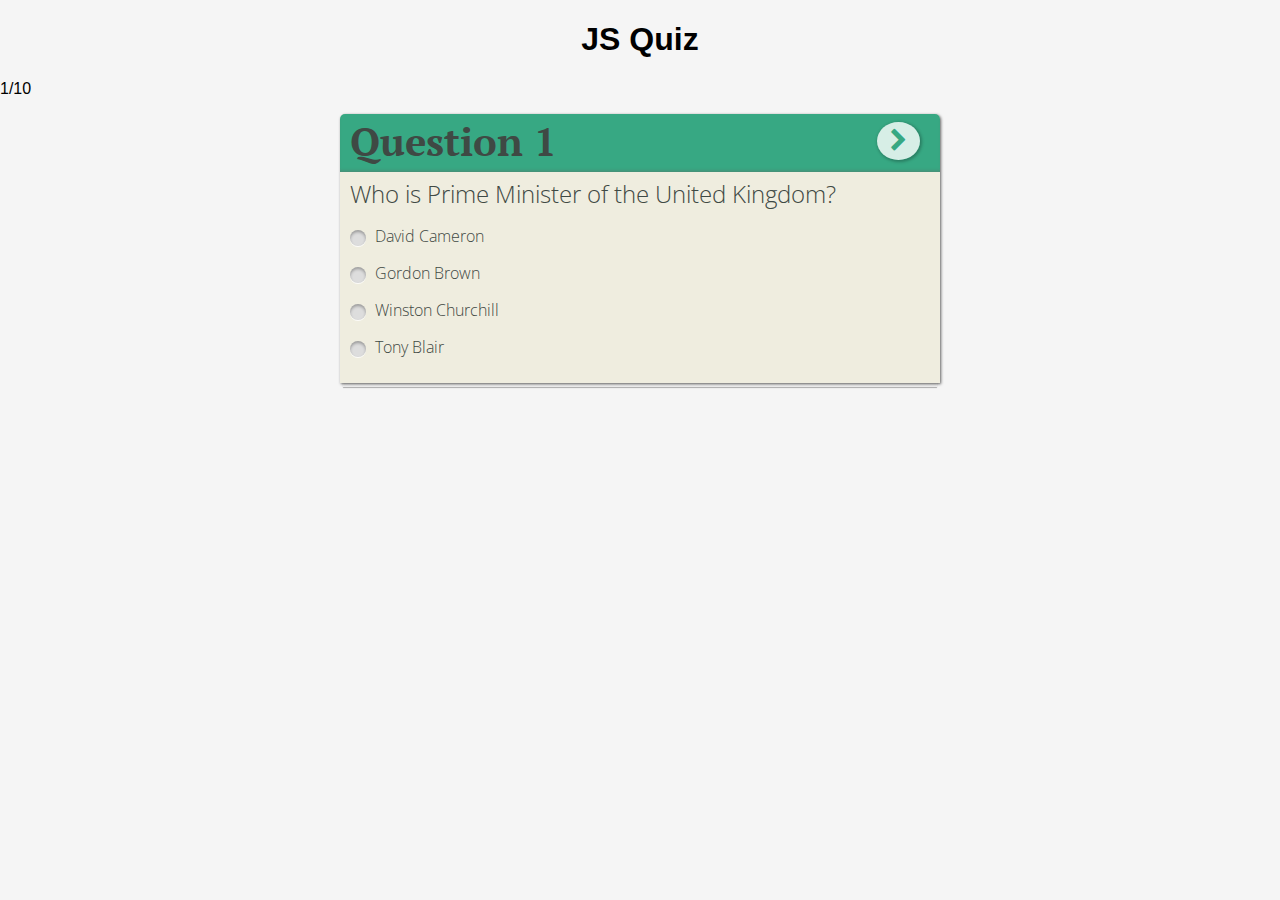
==== index.html @ 92abd449 "Formatting HTML / CSS" ====
<!doctype html>
<html lang="en">
  <head>
    <meta charset="UTF-8">
    <title>JS Quiz</title>
    <link href="http://cdnjs.cloudflare.com/ajax/libs/font-awesome/4.0.3/css/font-awesome.min.css" rel="stylesheet">
    <link href='http://fonts.googleapis.com/css?family=PT+Serif:700' rel='stylesheet' type='text/css'>
    <link href='http://fonts.googleapis.com/css?family=Open+Sans:300' rel='stylesheet' type='text/css'>
    <link rel="stylesheet" href="css/normalize.css">
    <link rel="stylesheet" href="css/main.css">
  </head>
  <body>
    <header><h1>JS Quiz</h1></header>
    <div id="progress"><p class="ptext">1/10</p></div>
    <div class="wrapper" id="frag-quiz">
      <div id="question">
        <div class="quizpanel">
          <h2 class="qtitle">Question <span id="qnum"></span></h2>
          <button name="next" id="next">
            <i class="fa fa-chevron-right"></i>
          </button>
        </div>
        <p class="qtext"></p>
      </div>
      <ul id="answer"></ul>
    </div>
    <div class="wrapper hide" id="frag-result">
      <div class="quizpanel">
        <h2 class="rtitle">Result</h2>
        <button name="retry" id="retry">
          <i class="fa fa-repeat"></i>
        </button>
      </div>
	    <div class="rcontent">  
        <ul id="result"></ul>
        <p id="tscore">Score: <span id="tsText"></span></p>
      </div>
    </div>
    <script src="javascripts/EventUtil.js"></script>
    <script src="javascripts/quiz.js"></script>
  </body>
</html>
---- css/main.css ----
body {
  background-color: #f5f5f5; }

h1 {
  text-align: center; }

.wrapper {
  width: 600px;
  margin: 10px auto;
  background-color: #EFEDDF;
  padding: 0 0 15px;
  border-radius: 5px 5px 0 0;
  box-shadow: 1px 1px 3px rgba(0, 0, 0, 0.6), 0 7px 0 -3px rgba(255, 255, 255, 0.8), 0 8px 1px -3px rgba(0, 0, 0, 0.3); }
  .wrapper * {
    margin: 0; }
  .wrapper .quizpanel {
    background-color: #37a883;
    border-radius: 5px 5px 0 0;
    box-shadow: inset 0 -3px 4px -3px rgba(102, 102, 102, 0.75); }
    .wrapper .quizpanel .qtitle, .wrapper .quizpanel .rtitle {
      font-family: 'PT Serif', Palatino, serif;
      font-size: 2.5em;
      font-weight: bold;
      color: #3f4944;
      display: inline-block;
      padding: 0 10px 5px; }
  .wrapper .qtext {
    font-family: 'Open Sans', Arial, sans-serif;
    font-size: 1.5em;
    font-weight: 200;
    color: #3f4944;
    padding: 5px 10px; }
  .wrapper .rcontent {
    position: relative; }

#choice-warn {
  display: inline-block;
  position: relative;
  text-align: center;
  background-color: #e17979;
  color: #FFF;
  border: 2px solid transparent;
  font-size: 1.5em;
  line-height: 1.5em;
  padding: 1px 5px;
  width: 205px;
  top: -3px;
  left: 50px;
  -webkit-transition: .4s;
  -moz-transition: .4s;
  -ms-transition: .4s;
  -o-transition: .4s;
  transition: .4s;
  animation: warnAnim ease-out .5s;
  animation-iteration-count: 1;
  animation-fill-mode: forwards;
  /*when the spec is finished*/
  -webkit-animation: warnAnim ease-out .5s;
  -webkit-animation-iteration-count: 1;
  -webkit-animation-fill-mode: forwards;
  /*Chrome 16+, Safari 4+*/
  -moz-animation: warnAnim ease-out .5s;
  -moz-animation-iteration-count: 1;
  -moz-animation-fill-mode: forwards;
  /*FF 5+*/
  -o-animation: warnAnim ease-out .5s;
  -o-animation-iteration-count: 1;
  -o-animation-fill-mode: forwards;
  /*Not implemented yet*/
  -ms-animation: warnAnim ease-out .5s;
  -ms-animation-iteration-count: 1;
  -ms-animation-fill-mode: forwards;
  /*IE 10+*/ }

#next, #retry {
  float: right;
  position: relative;
  width: 43px;
  margin: 8px 20px;
  padding: 5px 0;
  background-color: rgba(255, 255, 255, 0.8);
  border: none;
  color: #37a883;
  font-size: 1.5em;
  border-radius: 50%;
  box-shadow: 1px 1px 3px 1px rgba(0, 0, 0, 0.25); }
  #next:hover, #retry:hover {
    background-color: rgba(240, 240, 240, 0.7);
    top: -1px; }
  #next:active, #retry:active {
    top: 1px;
    background-color: rgba(235, 235, 235, 0.7);
    box-shadow: 1px 1px 4px 1px rgba(0, 0, 0, 0.25); }

#answer {
  padding-left: 0; }
  #answer li {
    list-style: none;
    padding: 5px 10px;
    margin: 5px 0;
    cursor: pointer; }
    #answer li label {
      font-family: 'Open Sans', Arial, sans-serif;
      font-size: 1.5em;
      font-weight: 200;
      color: #3f4944;
      display: inline-block;
      cursor: pointer;
      position: relative;
      padding-left: 25px;
      font-size: 1em; }
    #answer li input[type=radio] {
      display: none; }
    #answer li label:before {
      content: "";
      display: inline-block;
      width: 16px;
      height: 16px;
      margin-right: 10px;
      position: absolute;
      left: 0;
      bottom: 1px;
      background-color: #ddd;
      box-shadow: inset 0px 2px 3px 0px rgba(0, 0, 0, 0.3), 0px 1px 0px 0px rgba(255, 255, 255, 0.8);
      border-radius: 50%; }
    #answer li input[type=radio]:checked + label:before {
      content: "\2022";
      font-family: 'PT Serif', serif;
      font-size: 30px;
      text-align: center;
      line-height: 14px; }
    #answer li input[type=radio]:checked ~ label {
      color: #37a883; }
    #answer li:hover {
      background-color: #E4E3D5; }

#result {
  list-style: none;
  padding: 5px 10px; }
  #result li {
    font-family: 'Open Sans', Arial, sans-serif;
    font-size: 1.5em;
    font-weight: 200;
    color: #3f4944;
    padding: 5px 0; }

#tscore {
  font-family: 'Open Sans', Arial, sans-serif;
  font-size: 1.5em;
  font-weight: 200;
  color: #3f4944;
  position: absolute;
  bottom: 40%;
  right: 25%;
  font-size: 2em;
  font-weight: bold; }

.hide {
  display: none; }

@keyframes warnAnim {
  0% {
    left: 90px;
    opacity: 0;
    transform: rotate(0deg) scaleX(1) scaleY(1); }

  100% {
    left: 50px;
    opacity: 1;
    transform: rotate(0deg) scaleX(1) scaleY(1); } }

@-moz-keyframes warnAnim {
  0% {
    left: 90px;
    opacity: 0;
    -moz-transform: rotate(0deg) scaleX(1) scaleY(1); }

  100% {
    left: 50px;
    opacity: 1;
    -moz-transform: rotate(0deg) scaleX(1) scaleY(1); } }

@-webkit-keyframes warnAnim {
  0% {
    left: 90px;
    opacity: 0;
    -webkit-transform: rotate(0deg) scaleX(1) scaleY(1); }

  100% {
    left: 50px;
    opacity: 1;
    -webkit-transform: rotate(0deg) scaleX(1) scaleY(1); } }

@-o-keyframes warnAnim {
  0% {
    left: 90px;
    opacity: 0;
    -o-transform: rotate(0deg) scaleX(1) scaleY(1); }

  100% {
    left: 50px;
    opacity: 1;
    -o-transform: rotate(0deg) scaleX(1) scaleY(1); } }

@-ms-keyframes warnAnim {
  0% {
    left: 90px;
    opacity: 0;
    -ms-transform: rotate(0deg) scaleX(1) scaleY(1); }

  100% {
    left: 50px;
    opacity: 1;
    -ms-transform: rotate(0deg) scaleX(1) scaleY(1); } }
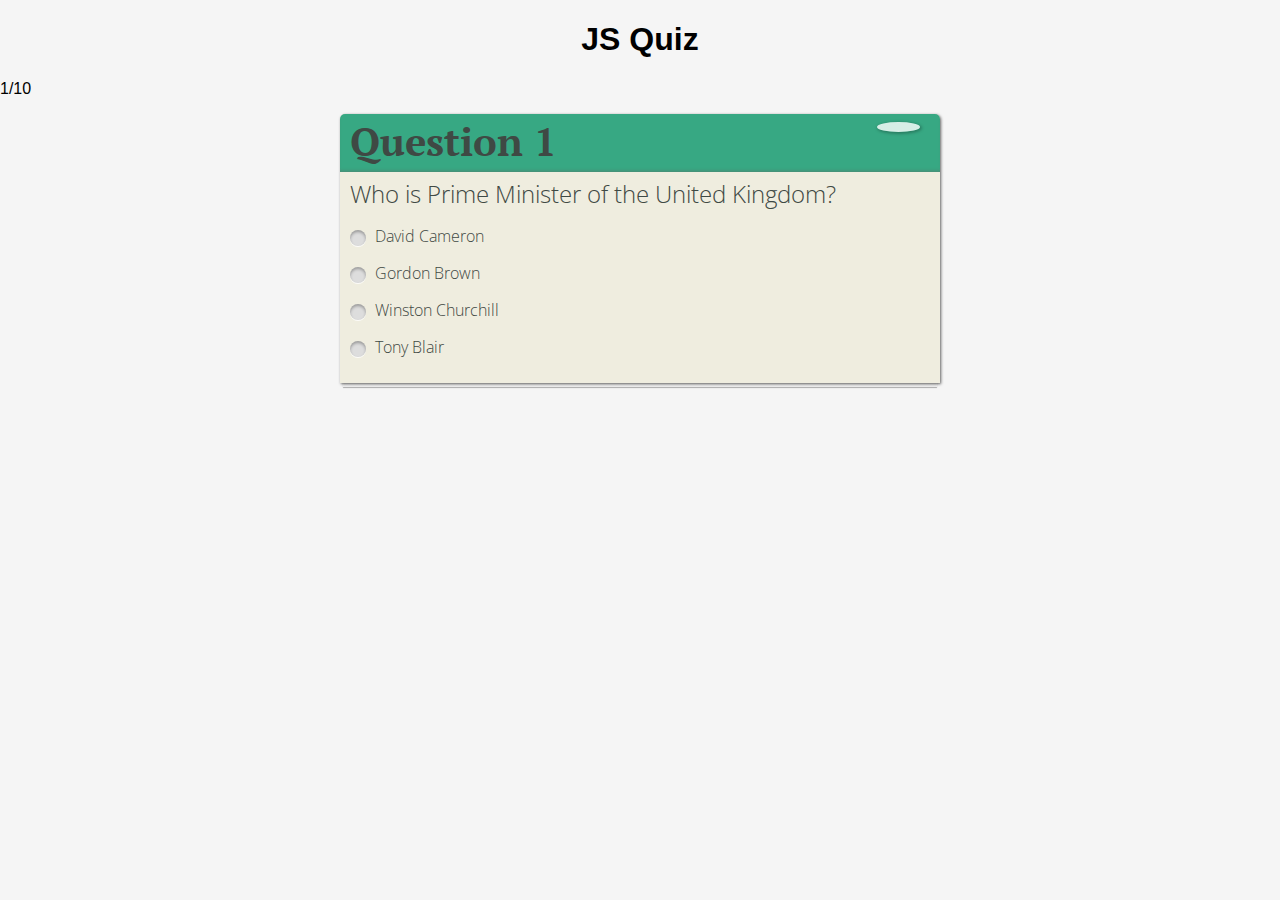
==== commit 0e12e7b8: "font-awesome CDN changed" ====
--- a/index.html
+++ b/index.html
@@ -3,7 +3,7 @@
   <head>
     <meta charset="UTF-8">
     <title>JS Quiz</title>
-    <link href="http://cdnjs.cloudflare.com/ajax/libs/font-awesome/4.0.3/css/font-awesome.min.css" rel="stylesheet">
+    <link href="http://cdn.staticfile.org/font-awesome/4.0.3/css/font-awesome.min.css" rel="stylesheet">
     <link href='http://fonts.googleapis.com/css?family=PT+Serif:700' rel='stylesheet' type='text/css'>
     <link href='http://fonts.googleapis.com/css?family=Open+Sans:300' rel='stylesheet' type='text/css'>
     <link rel="stylesheet" href="css/normalize.css">
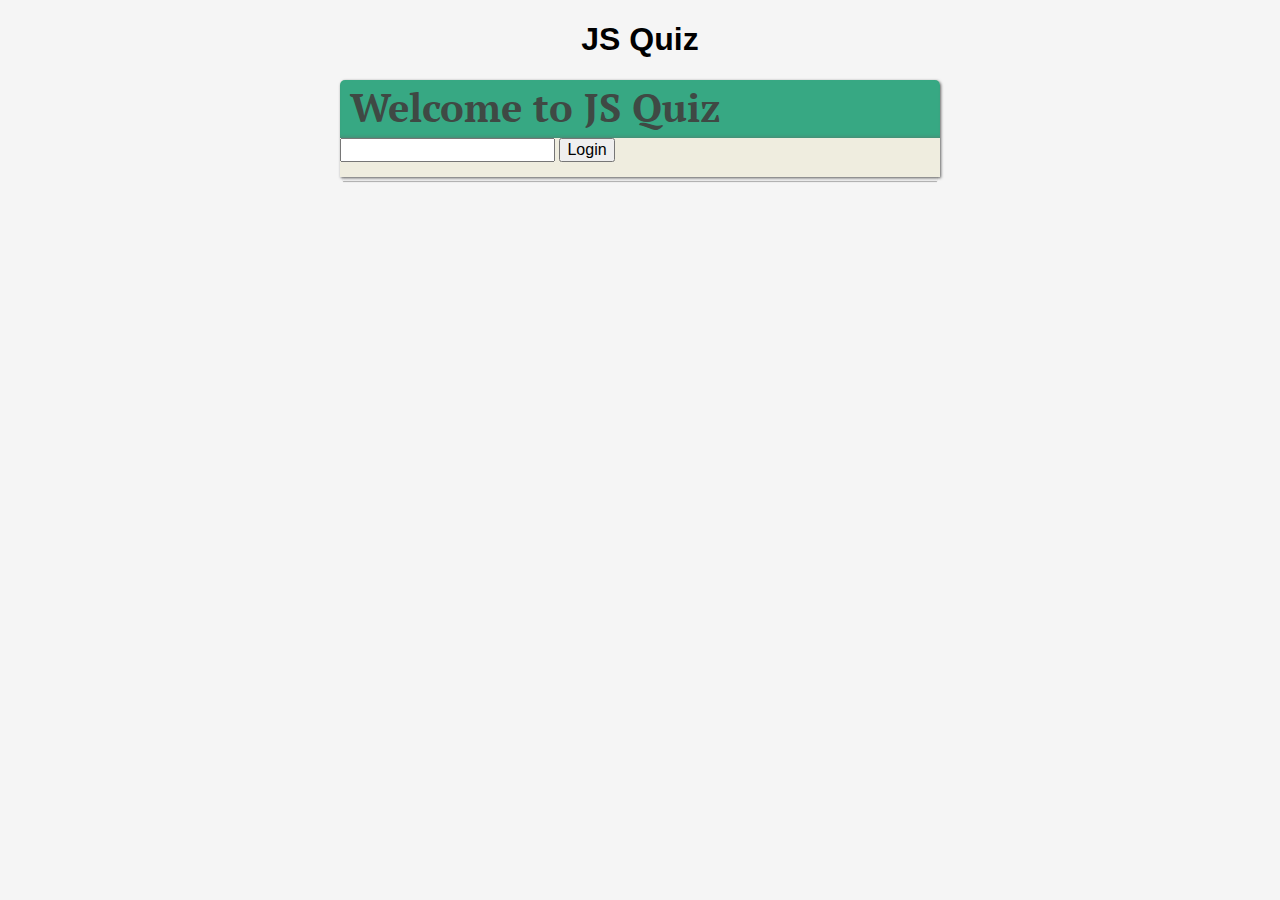
==== commit 73c769d8: "Prepare for multi-page" ====
--- a/index.html
+++ b/index.html
@@ -1,42 +1,24 @@
-<!doctype html>
+<!DOCTYPE html>
 <html lang="en">
   <head>
     <meta charset="UTF-8">
     <title>JS Quiz</title>
-    <link href="http://cdn.staticfile.org/font-awesome/4.0.3/css/font-awesome.min.css" rel="stylesheet">
     <link href='http://fonts.googleapis.com/css?family=PT+Serif:700' rel='stylesheet' type='text/css'>
     <link href='http://fonts.googleapis.com/css?family=Open+Sans:300' rel='stylesheet' type='text/css'>
     <link rel="stylesheet" href="css/normalize.css">
     <link rel="stylesheet" href="css/main.css">
+    <link rel="stylesheet" href="css/login.css">
   </head>
   <body>
     <header><h1>JS Quiz</h1></header>
-    <div id="progress"><p class="ptext">1/10</p></div>
-    <div class="wrapper" id="frag-quiz">
-      <div id="question">
-        <div class="quizpanel">
-          <h2 class="qtitle">Question <span id="qnum"></span></h2>
-          <button name="next" id="next">
-            <i class="fa fa-chevron-right"></i>
-          </button>
-        </div>
-        <p class="qtext"></p>
+    <div class="wrapper">
+      <div class="quizpanel">
+        <h2 class="ptitle">Welcome to JS Quiz</h2>
       </div>
-      <ul id="answer"></ul>
-    </div>
-    <div class="wrapper hide" id="frag-result">
-      <div class="quizpanel">
-        <h2 class="rtitle">Result</h2>
-        <button name="retry" id="retry">
-          <i class="fa fa-repeat"></i>
-        </button>
-      </div>
-	    <div class="rcontent">  
-        <ul id="result"></ul>
-        <p id="tscore">Score: <span id="tsText"></span></p>
+      <div class="wcontent">
+        <input type="text">
+        <input type="submit" name="login" value="Login">
       </div>
     </div>
-    <script src="javascripts/EventUtil.js"></script>
-    <script src="javascripts/quiz.js"></script>
   </body>
 </html>--- a/css/main.css
+++ b/css/main.css
@@ -1,13 +1,13 @@
 body {
-  background-color: #f5f5f5; }
+  background-color: whitesmoke; }
 
 h1 {
   text-align: center; }
 
 .wrapper {
-  width: 600px;
+  max-width: 600px;
   margin: 10px auto;
-  background-color: #EFEDDF;
+  background-color: #efeddf;
   padding: 0 0 15px;
   border-radius: 5px 5px 0 0;
   box-shadow: 1px 1px 3px rgba(0, 0, 0, 0.6), 0 7px 0 -3px rgba(255, 255, 255, 0.8), 0 8px 1px -3px rgba(0, 0, 0, 0.3); }
@@ -17,198 +17,15 @@
     background-color: #37a883;
     border-radius: 5px 5px 0 0;
     box-shadow: inset 0 -3px 4px -3px rgba(102, 102, 102, 0.75); }
-    .wrapper .quizpanel .qtitle, .wrapper .quizpanel .rtitle {
+    .wrapper .quizpanel .ptitle {
       font-family: 'PT Serif', Palatino, serif;
       font-size: 2.5em;
       font-weight: bold;
       color: #3f4944;
       display: inline-block;
       padding: 0 10px 5px; }
-  .wrapper .qtext {
-    font-family: 'Open Sans', Arial, sans-serif;
-    font-size: 1.5em;
-    font-weight: 200;
-    color: #3f4944;
-    padding: 5px 10px; }
-  .wrapper .rcontent {
+  .wrapper .wcontent {
     position: relative; }
-
-#choice-warn {
-  display: inline-block;
-  position: relative;
-  text-align: center;
-  background-color: #e17979;
-  color: #FFF;
-  border: 2px solid transparent;
-  font-size: 1.5em;
-  line-height: 1.5em;
-  padding: 1px 5px;
-  width: 205px;
-  top: -3px;
-  left: 50px;
-  -webkit-transition: .4s;
-  -moz-transition: .4s;
-  -ms-transition: .4s;
-  -o-transition: .4s;
-  transition: .4s;
-  animation: warnAnim ease-out .5s;
-  animation-iteration-count: 1;
-  animation-fill-mode: forwards;
-  /*when the spec is finished*/
-  -webkit-animation: warnAnim ease-out .5s;
-  -webkit-animation-iteration-count: 1;
-  -webkit-animation-fill-mode: forwards;
-  /*Chrome 16+, Safari 4+*/
-  -moz-animation: warnAnim ease-out .5s;
-  -moz-animation-iteration-count: 1;
-  -moz-animation-fill-mode: forwards;
-  /*FF 5+*/
-  -o-animation: warnAnim ease-out .5s;
-  -o-animation-iteration-count: 1;
-  -o-animation-fill-mode: forwards;
-  /*Not implemented yet*/
-  -ms-animation: warnAnim ease-out .5s;
-  -ms-animation-iteration-count: 1;
-  -ms-animation-fill-mode: forwards;
-  /*IE 10+*/ }
-
-#next, #retry {
-  float: right;
-  position: relative;
-  width: 43px;
-  margin: 8px 20px;
-  padding: 5px 0;
-  background-color: rgba(255, 255, 255, 0.8);
-  border: none;
-  color: #37a883;
-  font-size: 1.5em;
-  border-radius: 50%;
-  box-shadow: 1px 1px 3px 1px rgba(0, 0, 0, 0.25); }
-  #next:hover, #retry:hover {
-    background-color: rgba(240, 240, 240, 0.7);
-    top: -1px; }
-  #next:active, #retry:active {
-    top: 1px;
-    background-color: rgba(235, 235, 235, 0.7);
-    box-shadow: 1px 1px 4px 1px rgba(0, 0, 0, 0.25); }
-
-#answer {
-  padding-left: 0; }
-  #answer li {
-    list-style: none;
-    padding: 5px 10px;
-    margin: 5px 0;
-    cursor: pointer; }
-    #answer li label {
-      font-family: 'Open Sans', Arial, sans-serif;
-      font-size: 1.5em;
-      font-weight: 200;
-      color: #3f4944;
-      display: inline-block;
-      cursor: pointer;
-      position: relative;
-      padding-left: 25px;
-      font-size: 1em; }
-    #answer li input[type=radio] {
-      display: none; }
-    #answer li label:before {
-      content: "";
-      display: inline-block;
-      width: 16px;
-      height: 16px;
-      margin-right: 10px;
-      position: absolute;
-      left: 0;
-      bottom: 1px;
-      background-color: #ddd;
-      box-shadow: inset 0px 2px 3px 0px rgba(0, 0, 0, 0.3), 0px 1px 0px 0px rgba(255, 255, 255, 0.8);
-      border-radius: 50%; }
-    #answer li input[type=radio]:checked + label:before {
-      content: "\2022";
-      font-family: 'PT Serif', serif;
-      font-size: 30px;
-      text-align: center;
-      line-height: 14px; }
-    #answer li input[type=radio]:checked ~ label {
-      color: #37a883; }
-    #answer li:hover {
-      background-color: #E4E3D5; }
-
-#result {
-  list-style: none;
-  padding: 5px 10px; }
-  #result li {
-    font-family: 'Open Sans', Arial, sans-serif;
-    font-size: 1.5em;
-    font-weight: 200;
-    color: #3f4944;
-    padding: 5px 0; }
-
-#tscore {
-  font-family: 'Open Sans', Arial, sans-serif;
-  font-size: 1.5em;
-  font-weight: 200;
-  color: #3f4944;
-  position: absolute;
-  bottom: 40%;
-  right: 25%;
-  font-size: 2em;
-  font-weight: bold; }
 
 .hide {
   display: none; }
-
-@keyframes warnAnim {
-  0% {
-    left: 90px;
-    opacity: 0;
-    transform: rotate(0deg) scaleX(1) scaleY(1); }
-
-  100% {
-    left: 50px;
-    opacity: 1;
-    transform: rotate(0deg) scaleX(1) scaleY(1); } }
-
-@-moz-keyframes warnAnim {
-  0% {
-    left: 90px;
-    opacity: 0;
-    -moz-transform: rotate(0deg) scaleX(1) scaleY(1); }
-
-  100% {
-    left: 50px;
-    opacity: 1;
-    -moz-transform: rotate(0deg) scaleX(1) scaleY(1); } }
-
-@-webkit-keyframes warnAnim {
-  0% {
-    left: 90px;
-    opacity: 0;
-    -webkit-transform: rotate(0deg) scaleX(1) scaleY(1); }
-
-  100% {
-    left: 50px;
-    opacity: 1;
-    -webkit-transform: rotate(0deg) scaleX(1) scaleY(1); } }
-
-@-o-keyframes warnAnim {
-  0% {
-    left: 90px;
-    opacity: 0;
-    -o-transform: rotate(0deg) scaleX(1) scaleY(1); }
-
-  100% {
-    left: 50px;
-    opacity: 1;
-    -o-transform: rotate(0deg) scaleX(1) scaleY(1); } }
-
-@-ms-keyframes warnAnim {
-  0% {
-    left: 90px;
-    opacity: 0;
-    -ms-transform: rotate(0deg) scaleX(1) scaleY(1); }
-
-  100% {
-    left: 50px;
-    opacity: 1;
-    -ms-transform: rotate(0deg) scaleX(1) scaleY(1); } }
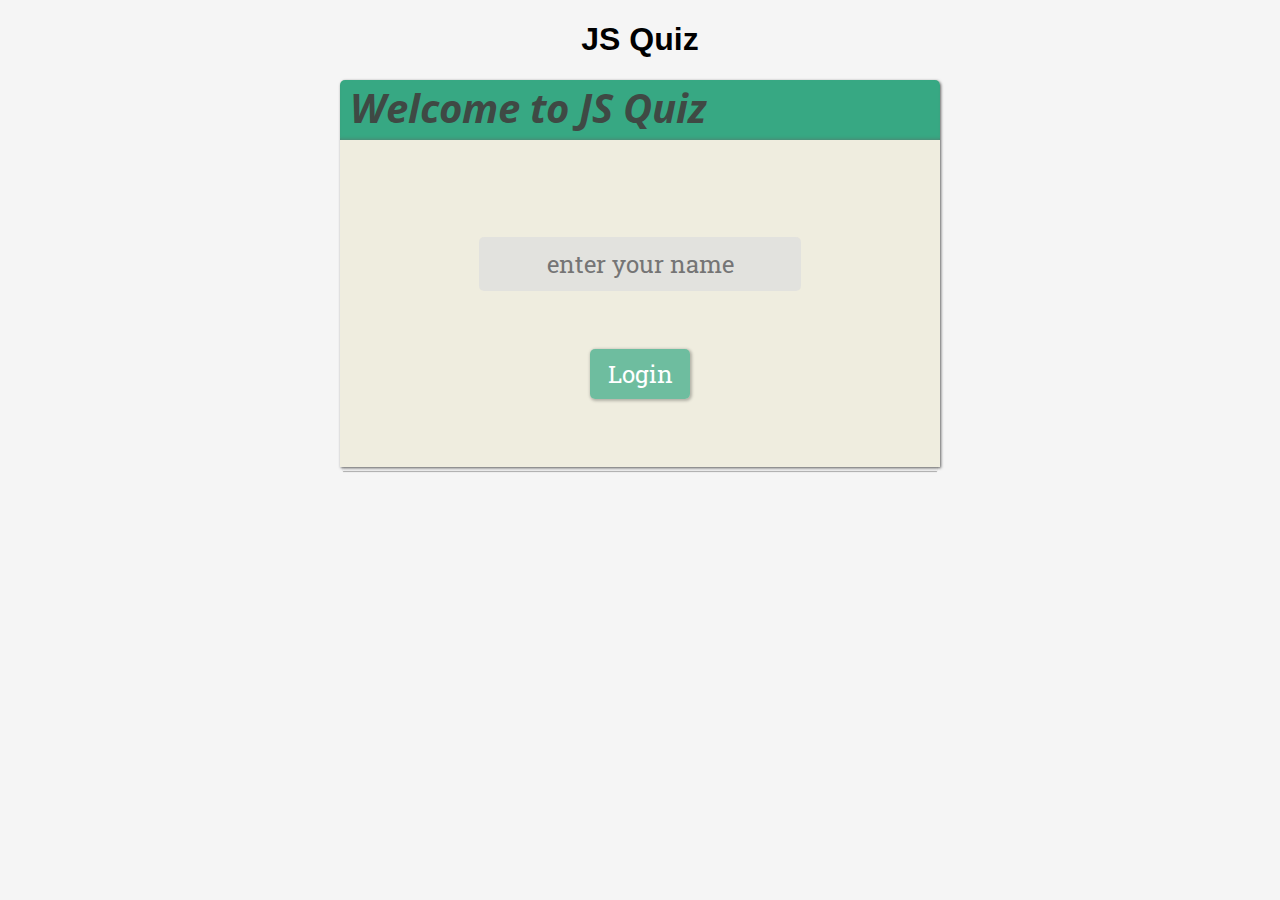
==== commit 649f5f48: "Add login page, cookie... ready for back-button." ====
--- a/index.html
+++ b/index.html
@@ -3,8 +3,8 @@
   <head>
     <meta charset="UTF-8">
     <title>JS Quiz</title>
-    <link href='http://fonts.googleapis.com/css?family=PT+Serif:700' rel='stylesheet' type='text/css'>
-    <link href='http://fonts.googleapis.com/css?family=Open+Sans:300' rel='stylesheet' type='text/css'>
+    <link href='http://fonts.googleapis.com/css?family=Open+Sans:700italic' rel='stylesheet' type='text/css'>
+    <link href='http://fonts.googleapis.com/css?family=Roboto+Slab' rel='stylesheet' type='text/css'>
     <link rel="stylesheet" href="css/normalize.css">
     <link rel="stylesheet" href="css/main.css">
     <link rel="stylesheet" href="css/login.css">
@@ -16,9 +16,14 @@
         <h2 class="ptitle">Welcome to JS Quiz</h2>
       </div>
       <div class="wcontent">
-        <input type="text">
-        <input type="submit" name="login" value="Login">
+        <form action="quiz.html" id="myform">
+          <input type="text" class="usr-name" placeholder="enter your name" required >
+          <input type="submit" class="btn light login" name="login" value="Login">
+        </form>
       </div>
     </div>
+    <script src="javascripts/CookieUtil.js"></script>
+    <script src="javascripts/EventUtil.js"></script>
+    <script src="javascripts/login.js"></script>
   </body>
 </html>--- a/css/main.css
+++ b/css/main.css
@@ -1,5 +1,5 @@
 body {
-  background-color: whitesmoke; }
+  background-color: #f5f5f5; }
 
 h1 {
   text-align: center; }
@@ -7,25 +7,58 @@
 .wrapper {
   max-width: 600px;
   margin: 10px auto;
-  background-color: #efeddf;
-  padding: 0 0 15px;
+  background-color: #EFEDDF;
   border-radius: 5px 5px 0 0;
-  box-shadow: 1px 1px 3px rgba(0, 0, 0, 0.6), 0 7px 0 -3px rgba(255, 255, 255, 0.8), 0 8px 1px -3px rgba(0, 0, 0, 0.3); }
-  .wrapper * {
-    margin: 0; }
+  box-shadow: 1px 1px 3px rgba(0, 0, 0, 0.6), 0 7px 0 -3px rgba(255, 255, 255, 0.8), 0 8px 1px -3px rgba(0, 0, 0, 0.3);
+  -webkit-transition: 0.5s ease-in-out;
+  -moz-transition: 0.5s ease-in-out;
+  transition: 0.5s ease-in-out; }
   .wrapper .quizpanel {
-    background-color: #37a883;
+    position: relative;
+    background-color: #37A883;
     border-radius: 5px 5px 0 0;
     box-shadow: inset 0 -3px 4px -3px rgba(102, 102, 102, 0.75); }
     .wrapper .quizpanel .ptitle {
-      font-family: 'PT Serif', Palatino, serif;
+      font-family: 'Open Sans', Verdana, sans-serif;
       font-size: 2.5em;
       font-weight: bold;
-      color: #3f4944;
+      font-style: italic;
+      color: #3F4944;
+      margin: 0;
       display: inline-block;
       padding: 0 10px 5px; }
   .wrapper .wcontent {
     position: relative; }
 
-.hide {
-  display: none; }
+.btn {
+  border: none;
+  border-radius: 5px;
+  background-color: #37A883;
+  /* The Fallback */
+  background-color: rgba(55, 168, 131, 0.7);
+  color: #FFF;
+  box-shadow: 1px 1px 3px 1px rgba(0, 0, 0, 0.25); }
+  .btn:hover {
+    background-color: #319573;
+    /* The Fallback */
+    background-color: rgba(48, 148, 115, 0.7);
+    top: -1px; }
+  .btn:active {
+    top: 1px;
+    background-color: #2a8265;
+    /* The Fallback */
+    background-color: rgba(42, 129, 100, 0.7);
+    box-shadow: 1px 1px 4px 1px rgba(0, 0, 0, 0.25); }
+
+/* ==========================================================================
+   Helper classes
+   ========================================================================== */
+.hidden {
+  opacity: 0;
+  visibility: hidden; }
+
+.vhide {
+  opacity: 0; }
+
+.vtrans {
+  opacity: 0.8; }
--- a/css/login.css
+++ b/css/login.css
@@ -0,0 +1,40 @@
+.usr-name, .login {
+  display: block;
+  height: 50px; }
+
+.wcontent {
+  font-family: 'Roboto Slab', Georgia, serif;
+  font-size: 1.5em;
+  color: #3F4944;
+  max-height: 400px;
+  padding: 10px; }
+
+.usr-name {
+  width: 300px;
+  margin: 15% auto 0;
+  padding: 1px 10px;
+  border: 1px solid transparent;
+  border-radius: 5px;
+  background-color: #ddd;
+  /* The Fallback */
+  background-color: rgba(221, 221, 221, 0.7);
+  -webkit-transition: all 0.3s ease-in-out;
+  -moz-transition: all 0.3s ease-in-out;
+  transition: all 0.3s ease-in-out;
+  /* Firefox 19+ */
+  /* Firefox 18- */ }
+  .usr-name:focus {
+    outline: #919191;
+    box-shadow: inset 1px 1px 5px #919191; }
+  .usr-name::-webkit-input-placeholder {
+    text-align: center; }
+  .usr-name::-moz-placeholder {
+    text-align: center; }
+  .usr-name:-ms-input-placeholder {
+    text-align: center; }
+  .usr-name:-moz-placeholder {
+    text-align: center; }
+
+.login {
+  width: 100px;
+  margin: 10% auto 10%; }
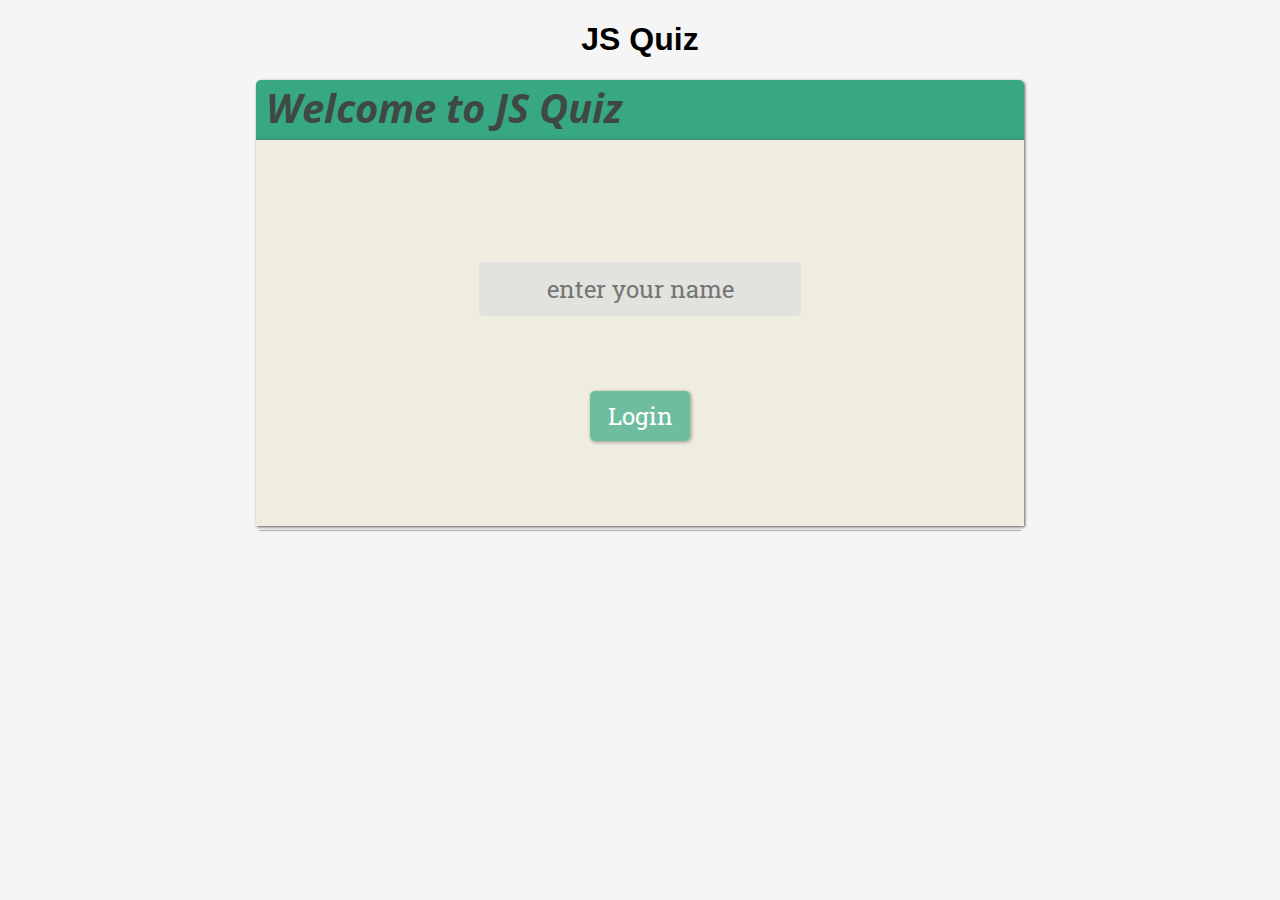
==== commit e36d8e43: "Media query" ====
--- a/index.html
+++ b/index.html
@@ -3,6 +3,7 @@
   <head>
     <meta charset="UTF-8">
     <title>JS Quiz</title>
+    <meta name="viewport" content="width=device-width, initial-scale=1">
     <link href='http://fonts.googleapis.com/css?family=Open+Sans:700italic' rel='stylesheet' type='text/css'>
     <link href='http://fonts.googleapis.com/css?family=Roboto+Slab' rel='stylesheet' type='text/css'>
     <link rel="stylesheet" href="css/normalize.css">
--- a/css/main.css
+++ b/css/main.css
@@ -5,14 +5,14 @@
   text-align: center; }
 
 .wrapper {
-  max-width: 600px;
+  max-width: 768px;
   margin: 10px auto;
   background-color: #EFEDDF;
   border-radius: 5px 5px 0 0;
   box-shadow: 1px 1px 3px rgba(0, 0, 0, 0.6), 0 7px 0 -3px rgba(255, 255, 255, 0.8), 0 8px 1px -3px rgba(0, 0, 0, 0.3);
-  -webkit-transition: 0.5s ease-in-out;
-  -moz-transition: 0.5s ease-in-out;
-  transition: 0.5s ease-in-out; }
+  -webkit-transition: 0.45s ease;
+  -moz-transition: 0.45s ease;
+  transition: 0.45s ease; }
   .wrapper .quizpanel {
     position: relative;
     background-color: #37A883;
@@ -28,7 +28,10 @@
       display: inline-block;
       padding: 0 10px 5px; }
   .wrapper .wcontent {
-    position: relative; }
+    position: relative;
+    -webkit-transition: opacity 0.45s ease;
+    -moz-transition: opacity 0.45s ease;
+    transition: opacity 0.45s ease; }
 
 .btn {
   border: none;
@@ -50,15 +53,21 @@
     background-color: rgba(42, 129, 100, 0.7);
     box-shadow: 1px 1px 4px 1px rgba(0, 0, 0, 0.25); }
 
+@media screen and (max-width: 640px) {
+  .wrapper {
+    margin: 0;
+    width: 100%; } }
+
 /* ==========================================================================
    Helper classes
    ========================================================================== */
 .hidden {
   opacity: 0;
+  display: none !important;
   visibility: hidden; }
 
 .vhide {
   opacity: 0; }
 
 .vtrans {
-  opacity: 0.8; }
+  opacity: 0.7; }
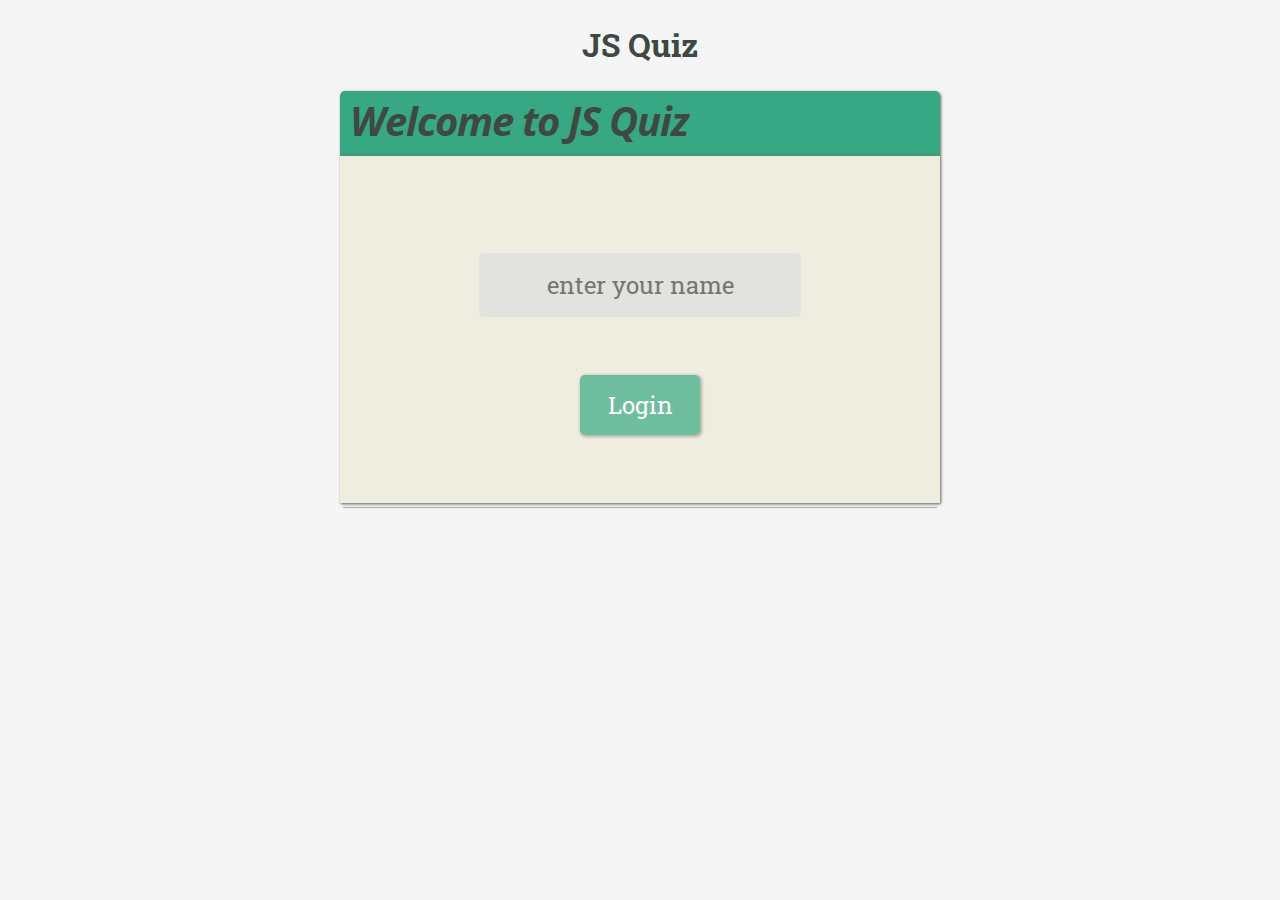
==== commit 738d487b: "Sass structure" ====
--- a/index.html
+++ b/index.html
@@ -6,13 +6,12 @@
     <meta name="viewport" content="width=device-width, initial-scale=1">
     <link href='http://fonts.googleapis.com/css?family=Open+Sans:700italic' rel='stylesheet' type='text/css'>
     <link href='http://fonts.googleapis.com/css?family=Roboto+Slab' rel='stylesheet' type='text/css'>
-    <link rel="stylesheet" href="css/normalize.css">
     <link rel="stylesheet" href="css/main.css">
     <link rel="stylesheet" href="css/login.css">
   </head>
   <body>
     <header><h1>JS Quiz</h1></header>
-    <div class="wrapper">
+    <div class="quiz-container">
       <div class="quizpanel">
         <h2 class="ptitle">Welcome to JS Quiz</h2>
       </div>
--- a/css/main.css
+++ b/css/main.css
@@ -1,73 +1,360 @@
+article,
+aside,
+details,
+figcaption,
+figure,
+footer,
+header,
+hgroup,
+nav,
+section,
+summary {
+  display: block;
+}
+
+audio,
+canvas,
+video {
+  display: inline-block;
+}
+
+audio:not([controls]) {
+  display: none;
+  height: 0;
+}
+
+[hidden], template {
+  display: none;
+}
+
+html {
+  background: whitesmoke;
+  color: black;
+  -webkit-text-size-adjust: 100%;
+  -ms-text-size-adjust: 100%;
+}
+
+html,
+button,
+input,
+select,
+textarea {
+  font-family: sans-serif;
+}
+
 body {
-  background-color: #f5f5f5; }
+  margin: 0;
+}
+
+a {
+  background: transparent;
+}
+a:focus {
+  outline: thin dotted;
+}
+a:hover, a:active {
+  outline: 0;
+}
 
 h1 {
-  text-align: center; }
-
-.wrapper {
-  max-width: 768px;
-  margin: 10px auto;
-  background-color: #EFEDDF;
-  border-radius: 5px 5px 0 0;
-  box-shadow: 1px 1px 3px rgba(0, 0, 0, 0.6), 0 7px 0 -3px rgba(255, 255, 255, 0.8), 0 8px 1px -3px rgba(0, 0, 0, 0.3);
-  -webkit-transition: 0.45s ease;
-  -moz-transition: 0.45s ease;
-  transition: 0.45s ease; }
-  .wrapper .quizpanel {
-    position: relative;
-    background-color: #37A883;
-    border-radius: 5px 5px 0 0;
-    box-shadow: inset 0 -3px 4px -3px rgba(102, 102, 102, 0.75); }
-    .wrapper .quizpanel .ptitle {
-      font-family: 'Open Sans', Verdana, sans-serif;
-      font-size: 2.5em;
-      font-weight: bold;
-      font-style: italic;
-      color: #3F4944;
-      margin: 0;
-      display: inline-block;
-      padding: 0 10px 5px; }
-  .wrapper .wcontent {
-    position: relative;
-    -webkit-transition: opacity 0.45s ease;
-    -moz-transition: opacity 0.45s ease;
-    transition: opacity 0.45s ease; }
+  font-size: 2em;
+  margin: 0.67em 0;
+}
+
+h2 {
+  font-size: 1.5em;
+  margin: 0.83em 0;
+}
+
+h3 {
+  font-size: 1.17em;
+  margin: 1em 0;
+}
+
+h4 {
+  font-size: 1em;
+  margin: 1.33em 0;
+}
+
+h5 {
+  font-size: 0.83em;
+  margin: 1.67em 0;
+}
+
+h6 {
+  font-size: 0.75em;
+  margin: 2.33em 0;
+}
+
+abbr[title] {
+  border-bottom: 1px dotted;
+}
+
+b,
+strong {
+  font-weight: bold;
+}
+
+dfn {
+  font-style: italic;
+}
+
+mark {
+  background: #ff0;
+  color: #000;
+}
+
+code,
+kbd,
+pre,
+samp {
+  font-family: monospace, serif;
+  font-size: 1em;
+}
+
+pre {
+  white-space: pre;
+  white-space: pre-wrap;
+  word-wrap: break-word;
+}
+
+q {
+  quotes: "\201C" "\201D" "\2018" "\2019";
+}
+
+q:before,
+q:after {
+  content: '';
+  content: none;
+}
+
+small {
+  font-size: 80%;
+}
+
+sub,
+sup {
+  font-size: 75%;
+  line-height: 0;
+  position: relative;
+  vertical-align: baseline;
+}
+
+sup {
+  top: -0.5em;
+}
+
+sub {
+  bottom: -0.25em;
+}
+
+img {
+  border: 0;
+}
+
+svg:not(:root) {
+  overflow: hidden;
+}
+
+figure {
+  margin: 0;
+}
+
+fieldset {
+  border: 1px solid #c0c0c0;
+  margin: 0 2px;
+  padding: 0.35em 0.625em 0.75em;
+}
+
+legend {
+  border: 0;
+  padding: 0;
+  white-space: normal;
+}
+
+button,
+input,
+select,
+textarea {
+  font-family: inherit;
+  font-size: 100%;
+  margin: 0;
+  vertical-align: baseline;
+}
+
+button,
+input {
+  line-height: normal;
+}
+
+button,
+select {
+  text-transform: none;
+}
+
+button,
+html input[type="button"],
+input[type="reset"],
+input[type="submit"] {
+  -webkit-appearance: button;
+  cursor: pointer;
+}
+
+button[disabled],
+input[disabled] {
+  cursor: default;
+}
+
+input[type="checkbox"],
+input[type="radio"] {
+  -webkit-box-sizing: border-box;
+  -moz-box-sizing: border-box;
+  box-sizing: border-box;
+  padding: 0;
+}
+
+input[type="search"] {
+  -webkit-appearance: textfield;
+  -moz-box-sizing: content-box;
+  -webkit-box-sizing: content-box;
+  box-sizing: content-box;
+}
+
+input[type="search"]::-webkit-search-cancel-button,
+input[type="search"]::-webkit-search-decoration {
+  -webkit-appearance: none;
+}
+
+button::-moz-focus-inner, input::-moz-focus-inner {
+  border: 0;
+  padding: 0;
+}
+
+textarea {
+  overflow: auto;
+  vertical-align: top;
+}
+
+table {
+  border-collapse: collapse;
+  border-spacing: 0;
+}
+
+body {
+  color: #3f4944;
+  font-size: 16px;
+  font-size: 1rem;
+  font-family: "Roboto Slab", Georgia, serif;
+  line-height: 1.5;
+}
+
+h2 {
+  font-size: 40px;
+  font-size: 2.5rem;
+  font-family: "Open Sans", Verdana, sans-serif;
+  letter-spacing: -1px;
+  font-style: italic;
+}
 
 .btn {
   border: none;
   border-radius: 5px;
-  background-color: #37A883;
+  background-color: #37a883;
   /* The Fallback */
   background-color: rgba(55, 168, 131, 0.7);
   color: #FFF;
-  box-shadow: 1px 1px 3px 1px rgba(0, 0, 0, 0.25); }
-  .btn:hover {
-    background-color: #319573;
-    /* The Fallback */
-    background-color: rgba(48, 148, 115, 0.7);
-    top: -1px; }
-  .btn:active {
-    top: 1px;
-    background-color: #2a8265;
-    /* The Fallback */
-    background-color: rgba(42, 129, 100, 0.7);
-    box-shadow: 1px 1px 4px 1px rgba(0, 0, 0, 0.25); }
-
+  -webkit-box-shadow: 1px 1px 3px 1px rgba(0, 0, 0, 0.25);
+  box-shadow: 1px 1px 3px 1px rgba(0, 0, 0, 0.25);
+}
+.btn:hover {
+  background-color: #319574;
+  /* The Fallback */
+  background-color: rgba(49, 149, 116, 0.7);
+}
+.btn:active {
+  background-color: #2a8265;
+  /* The Fallback */
+  background-color: rgba(42, 130, 101, 0.7);
+  -webkit-box-shadow: 1px 1px 4px 1px rgba(0, 0, 0, 0.25);
+  box-shadow: 1px 1px 4px 1px rgba(0, 0, 0, 0.25);
+}
+
+.quiz-container {
+  max-width: 600px;
+  margin: 10px auto;
+  background-color: #efeddf;
+  border-top-right-radius: 5px;
+  border-top-left-radius: 5px;
+  -webkit-background-clip: padding-box;
+  background-clip: padding-box;
+  -webkit-box-shadow: 1px 1px 3px rgba(0, 0, 0, 0.6), 0 7px 0 -3px rgba(255, 255, 255, 0.8), 0 8px 1px -3px rgba(0, 0, 0, 0.3);
+  box-shadow: 1px 1px 3px rgba(0, 0, 0, 0.6), 0 7px 0 -3px rgba(255, 255, 255, 0.8), 0 8px 1px -3px rgba(0, 0, 0, 0.3);
+  -webkit-transition: opacity 0.45s ease;
+  transition: opacity 0.45s ease;
+  -webkit-transition: width 0.3s ease;
+  transition: width 0.3s ease;
+}
+
+.quizpanel {
+  position: relative;
+  background-color: #37a883;
+  border-top-right-radius: 5px;
+  border-top-left-radius: 5px;
+  -webkit-background-clip: padding-box;
+  background-clip: padding-box;
+  -webkit-box-shadow: inset 0 -3px 4px -3px rgba(102, 102, 102, 0.75);
+  box-shadow: inset 0 -3px 4px -3px rgba(102, 102, 102, 0.75);
+}
+
+body {
+  background-color: whitesmoke;
+}
+
+h1 {
+  text-align: center;
+}
+
+.ptitle {
+  margin: 0;
+  display: inline-block;
+  padding: 0 10px 5px;
+}
+
+.wcontent {
+  position: relative;
+  -webkit-transition: opacity 0.45s ease;
+  transition: opacity 0.45s ease;
+}
+
+@media screen and (max-width: 769px) {
+  .quiz-container {
+    width: 95%;
+    max-width: 768px;
+  }
+}
 @media screen and (max-width: 640px) {
-  .wrapper {
-    margin: 0;
-    width: 100%; } }
-
+  .quiz-container {
+    margin: auto;
+    width: 100%;
+    max-width: 768px;
+  }
+}
 /* ==========================================================================
    Helper classes
    ========================================================================== */
 .hidden {
   opacity: 0;
+  filter: alpha(opacity=0);
   display: none !important;
-  visibility: hidden; }
+  visibility: hidden;
+}
 
 .vhide {
-  opacity: 0; }
+  opacity: 0;
+  filter: alpha(opacity=0);
+}
 
 .vtrans {
-  opacity: 0.7; }
+  opacity: 0.7;
+  filter: alpha(opacity=70);
+}
--- a/css/login.css
+++ b/css/login.css
@@ -1,13 +1,14 @@
 .usr-name, .login {
   display: block;
-  height: 50px; }
+  height: 60px;
+}
 
 .wcontent {
-  font-family: 'Roboto Slab', Georgia, serif;
-  font-size: 1.5em;
-  color: #3F4944;
+  font-size: 24px;
+  font-size: 1.5rem;
   max-height: 400px;
-  padding: 10px; }
+  padding: 10px;
+}
 
 .usr-name {
   width: 300px;
@@ -18,23 +19,39 @@
   background-color: #ddd;
   /* The Fallback */
   background-color: rgba(221, 221, 221, 0.7);
-  -webkit-transition: all 0.3s ease-in-out;
-  -moz-transition: all 0.3s ease-in-out;
-  transition: all 0.3s ease-in-out;
+  -webkit-transition: 0.3s ease-in-out;
+  transition: 0.3s ease-in-out;
   /* Firefox 19+ */
-  /* Firefox 18- */ }
-  .usr-name:focus {
-    outline: #919191;
-    box-shadow: inset 1px 1px 5px #919191; }
-  .usr-name::-webkit-input-placeholder {
-    text-align: center; }
-  .usr-name::-moz-placeholder {
-    text-align: center; }
-  .usr-name:-ms-input-placeholder {
-    text-align: center; }
-  .usr-name:-moz-placeholder {
-    text-align: center; }
+  /* Firefox 18- */
+}
+.usr-name:focus {
+  outline: #919191;
+  -webkit-box-shadow: inset 1px 1px 5px #919191;
+  box-shadow: inset 1px 1px 5px #919191;
+}
+.usr-name::-webkit-input-placeholder {
+  text-align: center;
+}
+.usr-name::-moz-placeholder {
+  text-align: center;
+}
+.usr-name:-ms-input-placeholder {
+  text-align: center;
+}
 
 .login {
-  width: 100px;
-  margin: 10% auto 10%; }
+  width: 120px;
+  margin: 10% auto 10%;
+  position: relative;
+}
+
+@media screen and (max-width: 769px) {
+  .usr-name {
+    width: 80%;
+  }
+
+  .login {
+    width: 50%;
+    height: 65px;
+  }
+}
